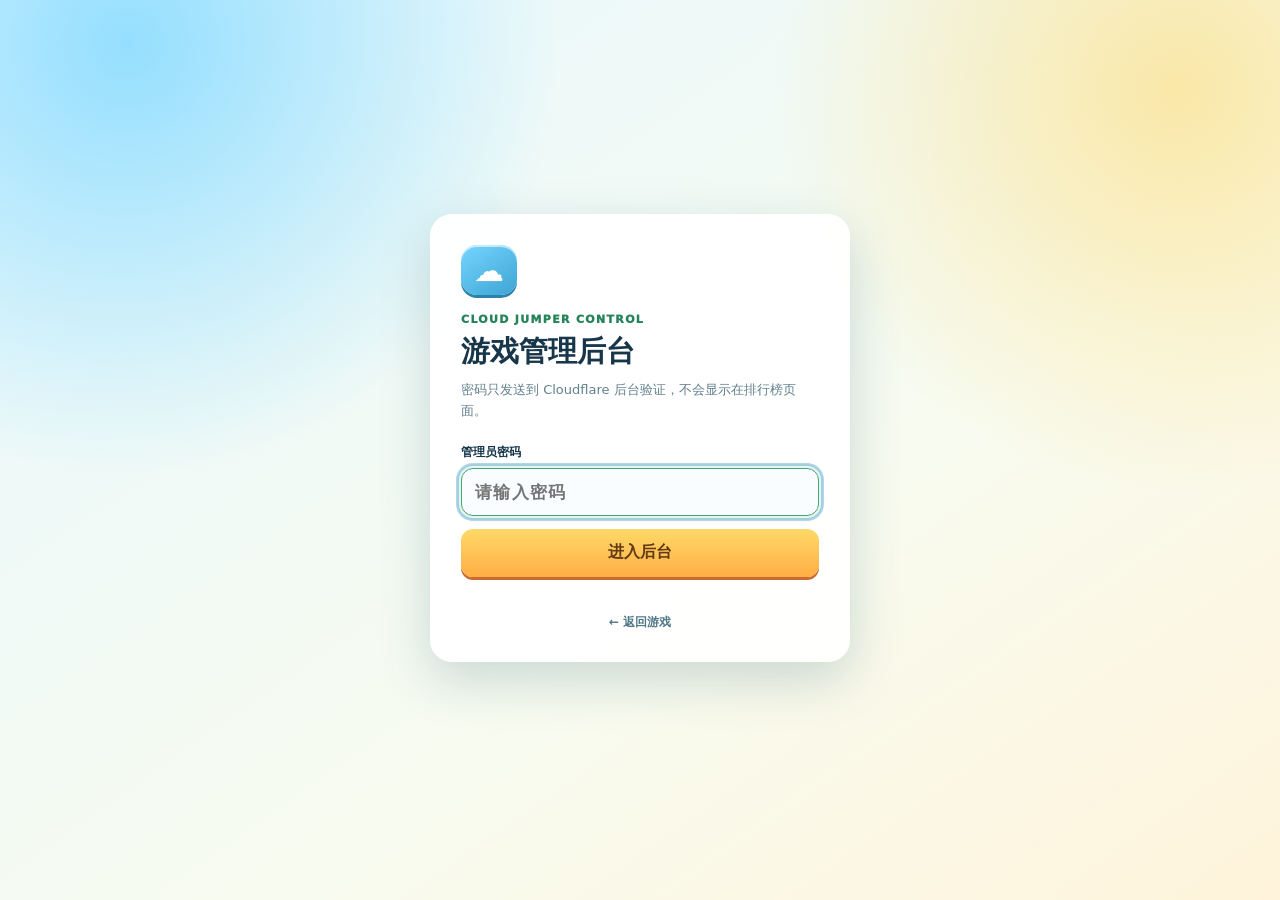
==== admin/index.html @ 6fe25207 "v49: add admin route page" ====
<!doctype html>
<html lang="zh-CN">
  <head>
    <meta charset="utf-8" />
    <meta name="viewport" content="width=device-width,initial-scale=1,viewport-fit=cover" />
    <meta name="theme-color" content="#17364a" />
    <meta name="robots" content="noindex,nofollow" />
    <title>云朵小勇士｜管理后台</title>
    <link rel="icon" href="../favicon.svg" type="image/svg+xml" />
    <link rel="stylesheet" href="../admin.css?v=48" />
    <script src="../admin.js?v=48" defer></script>
  </head>
  <body>
    <main class="admin-shell">
      <section class="login-screen" id="loginScreen">
        <form class="login-card" id="loginForm">
          <div class="brand-icon" aria-hidden="true">☁</div>
          <p class="eyebrow">Cloud Jumper Control</p>
          <h1>游戏管理后台</h1>
          <p>密码只发送到 Cloudflare 后台验证，不会显示在排行榜页面。</p>
          <label for="passwordInput">管理员密码</label>
          <input id="passwordInput" type="password" inputmode="numeric" autocomplete="current-password" placeholder="请输入密码" required />
          <button type="submit" id="loginButton">进入后台</button>
          <small id="loginError" role="alert"></small>
          <a href="../">← 返回游戏</a>
        </form>
      </section>

      <section class="dashboard is-hidden" id="dashboard">
        <header class="topbar">
          <div>
            <p class="eyebrow">Cloud Jumper Control</p>
            <h1>游戏管理后台</h1>
            <p id="seasonText">正在读取赛季…</p>
          </div>
          <div class="top-actions">
            <a href="../">打开游戏</a>
            <button type="button" id="logoutButton">退出后台</button>
          </div>
        </header>

        <section class="stats-grid" aria-label="玩家统计">
          <article><span>登记玩家</span><strong id="statTotal">0</strong></article>
          <article><span>已挑战</span><strong id="statChallenged">0</strong></article>
          <article><span>有通关记录</span><strong id="statPassed">0</strong></article>
          <article><span>待执行重置</span><strong id="statResets">0</strong></article>
          <article><span>已发金币礼物</span><strong id="statGifts">0</strong></article>
          <article><span>当前在线</span><strong id="statOnline">0</strong></article>
          <article><span>人物总数</span><strong id="statCharacters">14</strong></article>
          <article><span>兑换码数量</span><strong id="statRedeemCodes">0</strong></article>
          <article><span>网站状态</span><strong id="statSiteLock">开放</strong></article>
        </section>

        <nav class="admin-section-tabs" aria-label="后台功能" role="tablist">
          <button class="is-active" id="adminTabPlayers" type="button" data-admin-tab="players" role="tab" aria-selected="true" aria-controls="adminPanelPlayers">玩家管理</button>
          <button id="adminTabCharacters" type="button" data-admin-tab="characters" role="tab" aria-selected="false" aria-controls="adminPanelCharacters" tabindex="-1">人物管理</button>
          <button id="adminTabRedeemCodes" type="button" data-admin-tab="redeem-codes" role="tab" aria-selected="false" aria-controls="adminPanelRedeemCodes" tabindex="-1">兑换码管理</button>
          <button id="adminTabSiteControl" type="button" data-admin-tab="site-control" role="tab" aria-selected="false" aria-controls="adminPanelSiteControl" tabindex="-1">运营控制</button>
        </nav>

        <section class="manager-card" id="adminPanelPlayers" data-admin-panel="players" role="tabpanel" aria-labelledby="adminTabPlayers">
          <div class="manager-heading">
            <div>
              <h2>全部玩家</h2>
              <p>“删除并重置”会让该玩家下次连接时清除金币、人物和关卡进度。</p>
            </div>
            <div class="toolbar-actions">
              <button type="button" id="refreshButton">刷新</button>
              <button type="button" id="exportButton">导出 CSV</button>
              <button class="danger-outline" type="button" id="clearButton">清空排行榜</button>
            </div>
          </div>

          <label class="search-box" for="searchInput">
            <span aria-hidden="true">⌕</span>
            <input id="searchInput" type="search" autocomplete="off" placeholder="搜索玩家名字或编号" />
            <b id="visibleCount">0 人</b>
          </label>

          <div class="status-line" id="adminStatus" role="status">准备就绪</div>

          <div class="table-wrap">
            <table>
              <thead>
                <tr>
                  <th>排名</th>
                  <th>玩家</th>
                  <th>成绩</th>
                  <th>上线状态</th>
                  <th>更新时间</th>
                  <th>管理操作</th>
                </tr>
              </thead>
              <tbody id="playerRows"></tbody>
            </table>
            <div class="empty-state is-hidden" id="emptyState">没有找到玩家</div>
          </div>
        </section>

        <section class="manager-card is-hidden" id="adminPanelCharacters" data-admin-panel="characters" role="tabpanel" aria-labelledby="adminTabCharacters" hidden>
          <div class="manager-heading">
            <div>
              <h2>人物管理</h2>
              <p>可修改所有人物属性；内置人物可下架或恢复默认，自建人物可永久删除。</p>
            </div>
            <div class="toolbar-actions">
              <button type="button" id="refreshCharactersButton">刷新人物</button>
              <button class="primary-admin-button" type="button" id="addCharacterButton">＋ 添加人物</button>
            </div>
          </div>

          <div class="status-line character-status" id="characterStatus" role="status">人物设置保存在 Cloudflare KV</div>

          <form class="character-editor is-hidden" id="characterForm">
            <div class="character-editor-heading">
              <div><small id="characterEditorKicker">新增人物</small><h3 id="characterEditorTitle">创建新人物</h3></div>
              <button type="button" id="cancelCharacterButton" aria-label="关闭人物编辑">×</button>
            </div>
            <input id="characterIdInput" type="hidden" />
            <input id="characterBuiltInInput" type="hidden" value="false" />

            <div class="character-form-grid">
              <label><span>人物名称</span><input id="characterNameInput" type="text" maxlength="16" required placeholder="例如：新人物" /></label>
              <label><span>人物标志</span><input id="characterBadgeInput" type="text" maxlength="4" required placeholder="一个字或图标" /></label>
              <label><span>主颜色</span><input id="characterColorInput" type="color" value="#58c88b" /></label>
              <label><span>正常售价</span><input id="characterCostInput" type="number" min="0" max="999999" step="1" value="499" required /></label>
              <label class="is-wide"><span>人物介绍</span><textarea id="characterTraitInput" maxlength="140" required placeholder="介绍人物的体力、跳跃和特殊能力"></textarea></label>
            </div>

            <details class="character-editor-section" open>
              <summary>能力属性 <small>跳跃、灵敏、体力和技能</small></summary>
              <div class="character-form-grid ability-grid">
                <label><span>灵敏度（0.72–1.60）</span><input id="characterAgilityInput" type="number" min="0.72" max="1.6" step="0.01" value="1" /></label>
                <label><span>跳跃力量（560–900）</span><input id="characterJumpPowerInput" type="number" min="560" max="900" step="1" value="680" /></label>
                <label><span>空中追加跳跃（0–3）</span><input id="characterAirJumpsInput" type="number" min="0" max="3" step="1" value="1" /></label>
                <label><span>后空翻圈数（0–3）</span><input id="characterFlipTurnsInput" type="number" min="0" max="3" step="1" value="0" /></label>
                <label><span>空翻时长（0–1.5）</span><input id="characterFlipDurationInput" type="number" min="0" max="1.5" step="0.01" value="0" /></label>
                <label><span>吸金币范围（0–180）</span><input id="characterMagnetInput" type="number" min="0" max="180" step="1" value="0" /></label>
                <label><span>每局撞石头次数（0–10）</span><input id="characterSmashInput" type="number" min="0" max="10" step="1" value="0" /></label>
                <label><span>冲刺倍率（1–1.60）</span><input id="characterSpeedBoostInput" type="number" min="1" max="1.6" step="0.01" value="1" /></label>
                <label><span>体力星级（1–5）</span><input id="characterStaminaStarsInput" type="number" min="1" max="5" step="1" value="1" /></label>
                <label><span>体力容量（50–220）</span><input id="characterStaminaCapacityInput" type="number" min="50" max="220" step="1" value="72" /></label>
                <label><span>站立回血速度（0–80）</span><input id="characterStaminaRecoveryInput" type="number" min="0" max="80" step="1" value="0" /></label>
                <label><span>重力倍率（0.65–1.20）</span><input id="characterGravityInput" type="number" min="0.65" max="1.2" step="0.01" value="1" /></label>
                <label><span>任意门次数（0–3）</span><input id="characterDoorInput" type="number" min="0" max="3" step="1" value="0" /></label>
              </div>
              <div class="character-check-grid">
                <label><input id="characterStoneImmuneInput" type="checkbox" /><span>石头免伤并撞碎</span></label>
                <label><input id="characterInstantTripleInput" type="checkbox" /><span>第三跳快速响应</span></label>
                <label><input id="characterSunInput" type="checkbox" /><span>每日洞穴太阳</span></label>
                <label><input id="characterFlairStepInput" type="checkbox" /><span>爆发跨步花式</span></label>
                <label><input id="characterFlairChopInput" type="checkbox" /><span>拉球切步花式</span></label>
              </div>
            </details>

            <details class="character-editor-section">
              <summary>上架与限时优惠 <small>留空代表长期有效</small></summary>
              <div class="character-form-grid">
                <label><span>开始上架</span><input id="characterAvailableFromInput" type="datetime-local" /></label>
                <label><span>结束上架</span><input id="characterAvailableUntilInput" type="datetime-local" /></label>
                <label><span>限时优惠价</span><input id="characterSalePriceInput" type="number" min="0" max="999999" step="1" placeholder="不优惠就留空" /></label>
                <label><span>优惠开始</span><input id="characterSaleStartInput" type="datetime-local" /></label>
                <label><span>优惠结束</span><input id="characterSaleEndInput" type="datetime-local" /></label>
              </div>
            </details>

            <div class="character-check-grid character-publish-options">
              <label><input id="characterActiveInput" type="checkbox" checked /><span>现在上架</span></label>
              <label><input id="characterNewInput" type="checkbox" checked /><span>显示金色新人物边框</span></label>
              <label><input id="characterRewardOnlyInput" type="checkbox" /><span>奖励专属，不能购买</span></label>
            </div>

            <div class="character-editor-actions">
              <button class="save-character-button" id="saveCharacterButton" type="submit">保存人物设置</button>
              <button class="danger-outline is-hidden" id="deleteCharacterButton" type="button">永久删除人物</button>
              <button id="resetCharacterButton" class="is-hidden" type="button">恢复内置默认</button>
            </div>
            <p class="character-editor-note">已购买人物不会因为限时结束而消失；下架后，已拥有的玩家仍可继续使用。</p>
          </form>

          <div class="admin-character-grid" id="adminCharacterGrid" aria-label="全部人物"></div>
          <div class="empty-state is-hidden" id="characterEmptyState">还没有人物</div>
        </section>

        <section class="manager-card is-hidden" id="adminPanelRedeemCodes" data-admin-panel="redeem-codes" role="tabpanel" aria-labelledby="adminTabRedeemCodes" hidden>
          <div class="manager-heading">
            <div>
              <h2>兑换码管理</h2>
              <p>可添加金币或人物奖励，设置开放时间与截止时间；每个账号对同一兑换码只能领取一次。</p>
            </div>
            <div class="toolbar-actions">
              <button type="button" id="refreshRedeemCodesButton">刷新兑换码</button>
              <button class="primary-admin-button" type="button" id="addRedeemCodeButton">＋ 添加兑换码</button>
            </div>
          </div>

          <div class="status-line redeem-code-status" id="redeemCodeAdminStatus" role="status">兑换码设置保存在 Cloudflare KV</div>

          <form class="character-editor redeem-code-editor is-hidden" id="redeemCodeForm">
            <div class="character-editor-heading">
              <div><small>兑换码设置</small><h3 id="redeemCodeEditorTitle">创建兑换码</h3></div>
              <button type="button" id="cancelRedeemCodeButton" aria-label="关闭兑换码编辑">×</button>
            </div>
            <input id="redeemCodeOriginalInput" type="hidden" />
            <div class="character-form-grid">
              <label><span>兑换码</span><input id="redeemCodeValueInput" type="text" minlength="3" maxlength="24" pattern="[A-Za-z0-9][A-Za-z0-9_-]{2,23}" autocomplete="off" required placeholder="例如 SUMMER2026" /></label>
              <label><span>奖励名称</span><input id="redeemCodeLabelInput" type="text" maxlength="32" required placeholder="例如 夏日礼物" /></label>
              <label><span>奖励金币（0–10000）</span><input id="redeemCodeCoinsInput" type="number" min="0" max="10000" step="1" value="200" /></label>
              <label><span>赠送人物（可留空）</span><input id="redeemCodeCharacterInput" type="text" maxlength="56" list="redeemCharacterOptions" placeholder="选择或填写人物编号" /></label>
              <label><span>开始时间（可留空）</span><input id="redeemCodeStartsInput" type="datetime-local" /></label>
              <label><span>截止时间（可留空）</span><input id="redeemCodeExpiresInput" type="datetime-local" /></label>
            </div>
            <datalist id="redeemCharacterOptions"></datalist>
            <div class="character-check-grid character-publish-options">
              <label><input id="redeemCodeActiveInput" type="checkbox" checked /><span>立即启用</span></label>
            </div>
            <div class="character-editor-actions">
              <button class="save-character-button" id="saveRedeemCodeButton" type="submit">保存兑换码</button>
              <button class="danger-outline is-hidden" id="deleteRedeemCodeButton" type="button">删除兑换码</button>
            </div>
            <p class="character-editor-note">删除后将立即停止兑换；已经领取的奖励不会被收回。修改已有兑换码不会让领取过的账号再次领取。</p>
          </form>

          <div class="admin-redeem-code-grid" id="adminRedeemCodeGrid" aria-label="全部兑换码"></div>
          <div class="empty-state is-hidden" id="redeemCodeEmptyState">还没有兑换码</div>
        </section>

        <section class="manager-card site-control-panel is-hidden" id="adminPanelSiteControl" data-admin-panel="site-control" role="tabpanel" aria-labelledby="adminTabSiteControl" hidden>
          <div class="manager-heading">
            <div>
              <h2>网站封锁与限量活动</h2>
              <p>可立即或定时关闭玩家端；后台始终可以进入并解除封锁。</p>
            </div>
            <div class="toolbar-actions">
              <button type="button" id="refreshSiteControlButton">刷新状态</button>
            </div>
          </div>

          <div class="status-line site-control-status" id="siteControlStatus" role="status">正在读取网站状态…</div>

          <div class="site-control-grid">
            <article class="site-control-live-card is-open" id="siteControlStatusCard">
              <div class="site-control-membrane-preview" aria-hidden="true"><i></i><i></i></div>
              <div class="site-control-live-copy">
                <span class="site-control-badge" id="siteControlBadge"><i></i>正常开放</span>
                <h3 id="siteControlTitle">玩家可以正常进入</h3>
                <p id="siteControlSummary">闯关、商店、排行、聊天和好友对战均可使用。</p>
                <strong id="siteControlCountdown">无需倒计时</strong>
                <small id="siteControlWindow">未设置下一次封锁</small>
              </div>
            </article>

            <form class="site-lock-form" id="siteLockForm">
              <div class="site-lock-form-heading">
                <span class="site-lock-form-icon" aria-hidden="true">◈</span>
                <div><small>封锁设置</small><h3>临时关闭玩家端</h3></div>
              </div>

              <label class="is-wide"><span>给玩家看的说明</span><textarea id="siteLockReasonInput" maxlength="90" placeholder="例如：云端正在维护，预计很快恢复。">云端正在进行临时维护，请稍后回来。</textarea></label>

              <div class="site-lock-time-grid">
                <label><span>开始时间</span><input id="siteLockStartInput" type="datetime-local" /><small>留空代表立即开始</small></label>
                <label><span>结束时间</span><input id="siteLockEndInput" type="datetime-local" required /><small>最长可设置 30 天</small></label>
              </div>

              <div class="site-lock-quick-row" aria-label="快速设置封锁时长">
                <span>快速时长</span>
                <button type="button" data-lock-duration="15">15 分钟</button>
                <button type="button" data-lock-duration="30">30 分钟</button>
                <button type="button" data-lock-duration="60">1 小时</button>
                <button type="button" data-lock-duration="180">3 小时</button>
                <button type="button" data-lock-duration="720">12 小时</button>
              </div>

              <div class="site-lock-actions">
                <button class="activate-site-lock-button" id="activateSiteLockButton" type="submit">开启或预约封锁</button>
                <button class="unlock-site-button" id="unlockSiteButton" type="button">立即解除封锁</button>
              </div>
              <p>封锁开启后，玩家页面会出现流动透明膜与恢复倒计时；正在进行的闯关会立即暂停。</p>
            </form>
          </div>

          <article class="yuanyuan-admin-card">
            <div class="yuanyuan-admin-avatar" aria-hidden="true">元</div>
            <div class="yuanyuan-admin-copy">
              <small>限量人物活动</small>
              <h3>元元 · 全球限量 3 份</h3>
              <p>999 金币 · 满星耐力 · 稳定二连跳 · 每局撞碎 5 块石头</p>
            </div>
            <div class="yuanyuan-admin-stat">
              <small id="yuanyuanDropStatus">等待开售</small>
              <strong id="yuanyuanDropRemaining">剩余 3 / 3</strong>
              <span id="yuanyuanDropRelease">7 月 27 日 10:00</span>
            </div>
            <div class="yuanyuan-buyer-list" id="yuanyuanBuyerList">
              <span>还没有抢购记录</span>
            </div>
          </article>
        </section>
      </section>
    </main>
  </body>
</html>
---- admin.css ----
:root {
  color-scheme: light;
  --ink: #17364a;
  --soft: #62808e;
  --line: #d5e3e8;
  --sky: #e9f7fb;
  --green: #39a86f;
  --orange: #ef8b3e;
  --red: #d94f58;
}

* { box-sizing: border-box; }

html, body { min-height: 100%; margin: 0; }

body {
  background:
    radial-gradient(circle at 10% 5%, rgba(116,213,255,.72), transparent 30%),
    radial-gradient(circle at 92% 10%, rgba(255,215,99,.52), transparent 28%),
    linear-gradient(145deg, #e7f8ff, #f8fbef 62%, #fff4db);
  color: var(--ink);
  font-family: "Avenir Next", "PingFang SC", "Microsoft YaHei", system-ui, sans-serif;
  -webkit-font-smoothing: antialiased;
}

button, input { font: inherit; }
button, a { -webkit-tap-highlight-color: transparent; }

.admin-shell { width: min(1180px, calc(100% - 28px)); margin: 0 auto; padding: 28px 0 54px; }
.is-hidden { display: none !important; }

.login-screen { min-height: calc(100dvh - 82px); display: grid; place-items: center; }
.login-card {
  width: min(430px, 100%);
  padding: 34px;
  border: 2px solid rgba(255,255,255,.88);
  border-radius: 28px;
  background: rgba(255,255,255,.94);
  box-shadow: 0 12px 0 rgba(23,54,74,.1), 0 30px 80px rgba(33,105,137,.2);
}
.brand-icon { display: grid; place-items: center; width: 62px; height: 54px; border-radius: 20px; background: linear-gradient(145deg,#75d6ff,#3ea4d3); color: #fff; font-size: 30px; box-shadow: inset 0 2px 0 #fff9, 0 6px 0 #2d82aa; }
.eyebrow { margin: 18px 0 4px; color: #27845a; font-size: 11px; font-weight: 950; letter-spacing: .12em; text-transform: uppercase; }
.login-card h1 { margin: 6px 0 8px; font-size: 32px; }
.login-card > p:not(.eyebrow) { margin: 0 0 22px; color: var(--soft); font-size: 13px; line-height: 1.6; }
.login-card label { display: block; margin-bottom: 7px; font-size: 12px; font-weight: 900; }
.login-card input { width: 100%; height: 50px; padding: 10px 13px; border: 2px solid #c7dce2; border-radius: 14px; outline: none; background: #fafdff; color: var(--ink); font-size: 17px; font-weight: 850; letter-spacing: .08em; }
.login-card input:focus { border-color: #42a878; box-shadow: 0 0 0 4px #42a8781f; }
.login-card button { width: 100%; min-height: 50px; margin-top: 13px; border: 0; border-radius: 14px; background: linear-gradient(#ffd968,#ffae45); box-shadow: 0 6px 0 #c96b31; color: #613915; font-weight: 950; cursor: pointer; }
.login-card small { display: block; min-height: 18px; margin-top: 11px; color: var(--red); font-size: 11px; font-weight: 800; text-align: center; }
.login-card a { display: block; margin-top: 8px; color: #507887; font-size: 12px; font-weight: 800; text-align: center; text-decoration: none; }

.topbar { display: flex; align-items: flex-end; justify-content: space-between; gap: 20px; margin-bottom: 22px; padding: 8px 3px; }
.topbar .eyebrow { margin-top: 0; }
.topbar h1 { margin: 3px 0 5px; font-size: clamp(29px,5vw,44px); letter-spacing: -.04em; }
.topbar p:last-child { margin: 0; color: var(--soft); font-size: 12px; font-weight: 750; }
.top-actions { display: flex; gap: 9px; }
.top-actions a, .top-actions button, .toolbar-actions button { min-height: 39px; padding: 8px 13px; border: 1px solid #bed4dc; border-radius: 11px; background: #fff; color: #315d6c; font-size: 11px; font-weight: 900; text-decoration: none; cursor: pointer; }

.stats-grid { display: grid; grid-template-columns: repeat(5,1fr); gap: 12px; margin-bottom: 16px; }
.stats-grid article { min-height: 105px; padding: 16px; border: 1px solid rgba(191,214,222,.9); border-radius: 18px; background: rgba(255,255,255,.88); box-shadow: 0 5px 0 rgba(23,54,74,.08); }
.stats-grid span { display: block; color: var(--soft); font-size: 11px; font-weight: 800; }
.stats-grid strong { display: block; margin-top: 10px; color: var(--ink); font-size: 31px; line-height: 1; }

.manager-card { padding: 20px; border: 1px solid #c8dce3; border-radius: 22px; background: rgba(255,255,255,.94); box-shadow: 0 9px 0 rgba(23,54,74,.09), 0 24px 60px rgba(34,91,117,.12); }
.manager-heading { display: flex; align-items: center; justify-content: space-between; gap: 18px; }
.manager-heading h2 { margin: 0 0 4px; font-size: 24px; }
.manager-heading p { margin: 0; color: var(--soft); font-size: 11px; line-height: 1.5; }
.toolbar-actions { display: flex; flex-wrap: wrap; justify-content: flex-end; gap: 7px; }
.toolbar-actions .danger-outline { border-color: #efb0b3; color: #b53c45; }

.search-box { display: grid; grid-template-columns: auto 1fr auto; align-items: center; gap: 9px; margin: 18px 0 9px; padding: 0 12px; border: 1px solid #c5dbe2; border-radius: 13px; background: #f8fcfd; }
.search-box span { color: #5b8190; font-size: 22px; }
.search-box input { width: 100%; height: 43px; border: 0; outline: 0; background: transparent; color: var(--ink); font-size: 13px; font-weight: 750; }
.search-box b { color: #5b7c89; font-size: 10px; white-space: nowrap; }
.status-line { min-height: 20px; margin-bottom: 6px; color: #3a8061; font-size: 11px; font-weight: 850; }
.status-line.is-error { color: var(--red); }

.table-wrap { overflow-x: auto; border: 1px solid var(--line); border-radius: 15px; }
table { width: 100%; min-width: 850px; border-collapse: collapse; text-align: left; }
th { padding: 10px 12px; background: #edf6f8; color: #53717e; font-size: 10px; letter-spacing: .04em; }
td { padding: 11px 12px; border-top: 1px solid #e3ecef; color: #496875; font-size: 11px; font-weight: 750; vertical-align: middle; }
tbody tr:hover { background: #fbfdf5; }
.rank { width: 44px; color: #b06a25; font-size: 14px; font-weight: 950; }
.player-cell strong, .player-cell small { display: block; }
.player-cell strong { color: var(--ink); font-size: 12px; }
.player-cell small { margin-top: 3px; color: #89a0a8; font-size: 8px; font-family: ui-monospace, SFMono-Regular, Menlo, monospace; }
.result-cell strong { color: #d86e34; }
.row-actions { display: flex; flex-wrap: wrap; gap: 5px; }
.row-actions button { min-height: 31px; padding: 5px 8px; border: 1px solid #bfd5dd; border-radius: 8px; background: #fff; color: #3d6978; font-size: 9px; font-weight: 900; cursor: pointer; }
.row-actions .gift { border-color: #a7dbb9; color: #258356; }
.row-actions .set { border-color: #9dc8e5; color: #246f9d; }
.row-actions .delete { border-color: #efc88d; color: #a76122; }
.row-actions .reset { border-color: #ecaeb2; background: #fff7f7; color: #b63b45; }
.empty-state { padding: 44px; color: var(--soft); font-size: 13px; font-weight: 850; text-align: center; }

@media (max-width: 860px) {
  .stats-grid { grid-template-columns: repeat(2,1fr); }
  .stats-grid article:last-child { grid-column: 1 / -1; }
  .manager-heading, .topbar { align-items: stretch; flex-direction: column; }
  .toolbar-actions, .top-actions { justify-content: flex-start; }
}

@media (max-width: 520px) {
  .admin-shell { width: min(100% - 18px, 1180px); padding-top: 12px; }
  .login-card { padding: 25px 20px; border-radius: 23px; }
  .stats-grid { gap: 8px; }
  .stats-grid article { min-height: 88px; padding: 13px; }
  .stats-grid strong { font-size: 26px; }
  .manager-card { padding: 13px; }
  .toolbar-actions button { flex: 1 1 auto; }
}

/* v36 — clear and responsive control panel */
:root {
  --admin-ink: #18384a;
  --admin-muted: #657f8a;
  --admin-line: rgba(45, 85, 99, .16);
  --admin-surface: rgba(255, 255, 255, .96);
  --admin-focus: rgba(39, 139, 198, .35);
}

button:focus-visible,
input:focus-visible,
a:focus-visible {
  outline: 3px solid var(--admin-focus);
  outline-offset: 2px;
}

button:disabled { cursor: wait; opacity: .55; }

.admin-shell { width: min(1200px, calc(100% - 32px)); padding: 24px 0 48px; }
.login-screen { min-height: calc(100dvh - 72px); }
.login-card {
  width: min(420px, 100%);
  padding: 30px;
  border: 1px solid rgba(255,255,255,.9);
  border-radius: 22px;
  box-shadow: 0 18px 52px rgba(27, 79, 102, .2);
}
.brand-icon { width: 56px; height: 50px; border-radius: 16px; box-shadow: inset 0 2px 0 #fff9, 0 3px 0 #2d82aa; }
.login-card h1 { font-size: 29px; }
.login-card > p:not(.eyebrow) { font-size: 13px; }
.login-card input { height: 48px; border-width: 1px; border-radius: 12px; }
.login-card button { min-height: 48px; border-radius: 12px; box-shadow: 0 3px 0 #c96b31; }

.topbar { align-items: center; margin-bottom: 16px; }
.topbar h1 { font-size: clamp(28px, 4vw, 40px); }
.top-actions a,
.top-actions button,
.toolbar-actions button { min-height: 44px; padding: 9px 13px; border: 1px solid var(--admin-line); border-radius: 10px; font-size: 12px; }

.stats-grid { gap: 9px; margin-bottom: 12px; }
.stats-grid article {
  min-height: 92px;
  padding: 14px;
  border: 1px solid var(--admin-line);
  border-radius: 15px;
  background: var(--admin-surface);
  box-shadow: none;
}
.stats-grid span { font-size: 12px; }
.stats-grid strong { margin-top: 8px; font-size: 29px; }

.manager-card {
  padding: 18px;
  border: 1px solid var(--admin-line);
  border-radius: 18px;
  background: var(--admin-surface);
  box-shadow: 0 12px 36px rgba(31, 81, 103, .12);
}
.manager-heading h2 { font-size: 23px; }
.manager-heading p { font-size: 12px; }
.search-box { margin: 14px 0 8px; border: 1px solid var(--admin-line); border-radius: 11px; }
.search-box input { height: 44px; font-size: 13px; }
.search-box b,
.status-line { font-size: 11px; }
.table-wrap { border: 1px solid var(--admin-line); border-radius: 13px; }
th { padding: 11px 12px; font-size: 11px; }
td { padding: 11px 12px; font-size: 11px; }
.player-cell strong { font-size: 13px; }
.player-cell small { font-size: 9px; }
.row-actions button { min-height: 36px; padding: 7px 9px; border-radius: 8px; font-size: 10px; }

@media (max-width: 860px) {
  .admin-shell { width: min(100% - 20px, 1200px); padding-top: 14px; }
  .topbar { gap: 10px; }
  .stats-grid { grid-template-columns: repeat(3, minmax(0, 1fr)); }
  .stats-grid article:last-child { grid-column: auto; }
  .manager-heading { align-items: flex-start; }
  .toolbar-actions { width: 100%; justify-content: stretch; }
  .toolbar-actions button { flex: 1 1 130px; }
}

@media (max-width: 560px) {
  .admin-shell { width: min(100% - 12px, 1200px); padding-top: 8px; }
  .login-card { padding: 22px 18px; border-radius: 18px; }
  .topbar h1 { font-size: 28px; }
  .top-actions { display: grid; grid-template-columns: 1fr 1fr; }
  .top-actions a,
  .top-actions button { display: grid; place-items: center; text-align: center; }
  .stats-grid { grid-template-columns: repeat(2, minmax(0, 1fr)); gap: 6px; }
  .stats-grid article { min-height: 80px; padding: 11px; }
  .stats-grid article:last-child { grid-column: 1 / -1; }
  .stats-grid strong { font-size: 25px; }
  .manager-card { padding: 11px; border-radius: 15px; }
  .manager-heading { gap: 12px; }
  .toolbar-actions { display: grid; grid-template-columns: 1fr 1fr; }
  .toolbar-actions .danger-outline { grid-column: 1 / -1; }
  table { min-width: 760px; }
}

@media (prefers-reduced-motion: reduce) {
  *,
  *::before,
  *::after { scroll-behavior: auto !important; transition-duration: .01ms !important; }
}
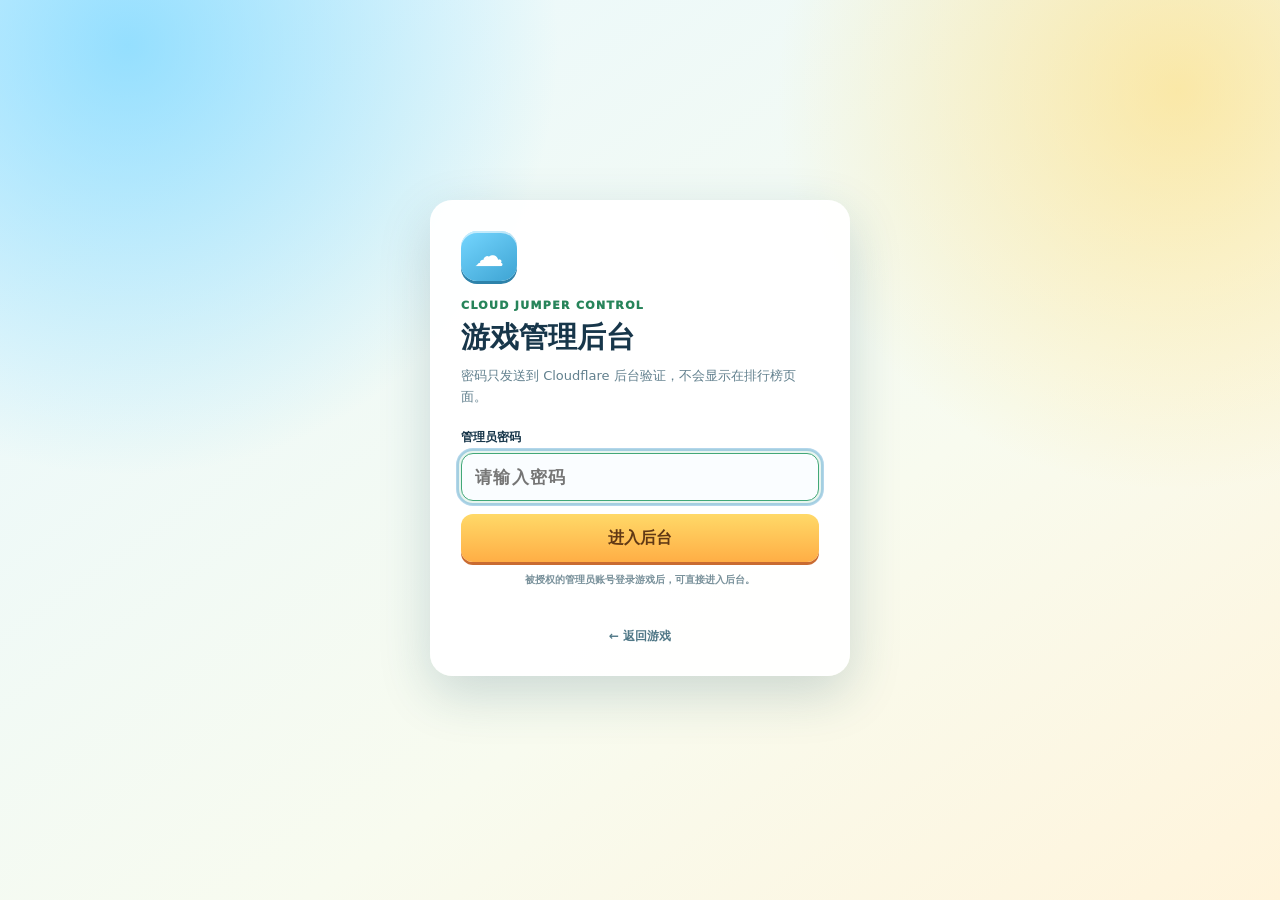
==== commit bc201966: "Add v55 account administrators and moderation" ====
--- a/admin/index.html
+++ b/admin/index.html
@@ -7,8 +7,8 @@
     <meta name="robots" content="noindex,nofollow" />
     <title>云朵小勇士｜管理后台</title>
     <link rel="icon" href="../favicon.svg" type="image/svg+xml" />
-    <link rel="stylesheet" href="../admin.css?v=48" />
-    <script src="../admin.js?v=48" defer></script>
+    <link rel="stylesheet" href="../admin.css?v=55" />
+    <script src="../admin.js?v=55" defer></script>
   </head>
   <body>
     <main class="admin-shell">
@@ -21,6 +21,8 @@
           <label for="passwordInput">管理员密码</label>
           <input id="passwordInput" type="password" inputmode="numeric" autocomplete="current-password" placeholder="请输入密码" required />
           <button type="submit" id="loginButton">进入后台</button>
+          <button class="account-admin-login is-hidden" type="button" id="accountAdminLoginButton">使用当前游戏账号进入</button>
+          <small id="accountAdminHint">被授权的管理员账号登录游戏后，可直接进入后台。</small>
           <small id="loginError" role="alert"></small>
           <a href="../">← 返回游戏</a>
         </form>
@@ -34,6 +36,7 @@
             <p id="seasonText">正在读取赛季…</p>
           </div>
           <div class="top-actions">
+            <span class="admin-identity-badge" id="adminIdentityBadge">最高管理员</span>
             <a href="../">打开游戏</a>
             <button type="button" id="logoutButton">退出后台</button>
           </div>
@@ -56,6 +59,8 @@
           <button id="adminTabCharacters" type="button" data-admin-tab="characters" role="tab" aria-selected="false" aria-controls="adminPanelCharacters" tabindex="-1">人物管理</button>
           <button id="adminTabRedeemCodes" type="button" data-admin-tab="redeem-codes" role="tab" aria-selected="false" aria-controls="adminPanelRedeemCodes" tabindex="-1">兑换码管理</button>
           <button id="adminTabSiteControl" type="button" data-admin-tab="site-control" role="tab" aria-selected="false" aria-controls="adminPanelSiteControl" tabindex="-1">运营控制</button>
+          <button id="adminTabRoles" type="button" data-admin-tab="roles" role="tab" aria-selected="false" aria-controls="adminPanelRoles" tabindex="-1">管理员</button>
+          <button id="adminTabAi" type="button" data-admin-tab="ai" role="tab" aria-selected="false" aria-controls="adminPanelAi" tabindex="-1">AI 助手</button>
         </nav>
 
         <section class="manager-card" id="adminPanelPlayers" data-admin-panel="players" role="tabpanel" aria-labelledby="adminTabPlayers">
@@ -66,6 +71,7 @@
             </div>
             <div class="toolbar-actions">
               <button type="button" id="refreshButton">刷新</button>
+              <button class="primary-admin-button" type="button" id="repairLeaderboardButton">修复玩家列表</button>
               <button type="button" id="exportButton">导出 CSV</button>
               <button class="danger-outline" type="button" id="clearButton">清空排行榜</button>
             </div>
@@ -297,6 +303,52 @@
             </div>
           </article>
         </section>
+
+        <section class="manager-card is-hidden" id="adminPanelRoles" data-admin-panel="roles" role="tabpanel" aria-labelledby="adminTabRoles" hidden>
+          <div class="manager-heading">
+            <div>
+              <h2>账号管理员</h2>
+              <p>授权后，该玩家登录游戏账号再打开后台即可直接进入；管理员聊天消息会显示金色标签。</p>
+            </div>
+            <div class="toolbar-actions">
+              <button type="button" id="refreshAdminRolesButton">刷新账号</button>
+            </div>
+          </div>
+          <div class="admin-role-note">
+            <strong id="adminRoleIdentity">当前：最高管理员</strong>
+            <span>最高管理员密码始终保留；普通管理员不能取消自己的权限。</span>
+          </div>
+          <label class="search-box" for="adminRoleSearchInput">
+            <span aria-hidden="true">⌕</span>
+            <input id="adminRoleSearchInput" type="search" autocomplete="off" placeholder="搜索玩家名称或编号" />
+            <b id="adminRoleCount">0 人</b>
+          </label>
+          <div class="status-line" id="adminRoleStatus" role="status">正在读取管理员名单…</div>
+          <div class="admin-role-list" id="adminRoleList"></div>
+          <div class="empty-state is-hidden" id="adminRoleEmptyState">没有找到账号</div>
+        </section>
+
+        <section class="manager-card admin-ai-panel is-hidden" id="adminPanelAi" data-admin-panel="ai" role="tabpanel" aria-labelledby="adminTabAi" hidden>
+          <div class="manager-heading">
+            <div>
+              <h2>Gemini 管理助手</h2>
+              <p>可咨询游戏运营、关卡、人物、服务器或日常问题；对话只保留在当前页面，不会写入玩家聊天记录。</p>
+            </div>
+            <div class="toolbar-actions">
+              <span class="admin-ai-model" id="adminAiModel">正在检查 Gemini…</span>
+              <button type="button" id="clearAdminAiButton">清空对话</button>
+            </div>
+          </div>
+          <div class="status-line" id="adminAiStatus" role="status">准备就绪</div>
+          <div class="admin-ai-conversation" id="adminAiConversation" aria-live="polite">
+            <article class="is-model"><span>Gemini</span><p>你好，我在这里。你可以问我游戏运营、功能设计或后台使用问题。</p></article>
+          </div>
+          <form class="admin-ai-form" id="adminAiForm">
+            <textarea id="adminAiInput" maxlength="1200" rows="3" placeholder="输入要问 Gemini 的内容…" required></textarea>
+            <button class="primary-admin-button" id="sendAdminAiButton" type="submit">发送</button>
+          </form>
+          <small class="admin-ai-note">AI 不会自动修改金币、玩家或后台设置；需要操作时仍由你点击确认。</small>
+        </section>
       </section>
     </main>
   </body>
--- a/admin.css
+++ b/admin.css
@@ -110,7 +110,7 @@
   .toolbar-actions button { flex: 1 1 auto; }
 }
 
-/* v36 — clear and responsive control panel */
+/* v38 — clear and responsive control panel */
 :root {
   --admin-ink: #18384a;
   --admin-muted: #657f8a;
@@ -214,3 +214,1009 @@
   *::before,
   *::after { scroll-behavior: auto !important; transition-duration: .01ms !important; }
 }
+
+/* v45 — 玩家、人物与兑换码管理后台 */
+button,
+input,
+textarea { font-family: inherit; }
+
+.stats-grid { grid-template-columns: repeat(7, minmax(0, 1fr)); }
+
+.admin-section-tabs {
+  display: grid;
+  grid-template-columns: repeat(3, minmax(0, 1fr));
+  gap: 5px;
+  margin: 0 0 12px;
+  padding: 5px;
+  border: 1px solid var(--admin-line);
+  border-radius: 14px;
+  background: rgba(237, 245, 243, .94);
+}
+
+.admin-section-tabs button {
+  min-height: 46px;
+  border: 1px solid transparent;
+  border-radius: 10px;
+  background: transparent;
+  color: #5f7882;
+  font-size: 12px;
+  font-weight: 950;
+  cursor: pointer;
+}
+
+.admin-section-tabs button.is-active {
+  border-color: rgba(187, 108, 31, .25);
+  background: linear-gradient(180deg, #ffe17a, #ffb747);
+  box-shadow: 0 2px 0 #c97a2e;
+  color: #684018;
+}
+
+.primary-admin-button,
+.save-character-button {
+  border-color: #58b985 !important;
+  background: #eaf9f0 !important;
+  color: #23764f !important;
+}
+
+.character-status { margin: 14px 2px 8px; }
+
+.admin-character-grid {
+  display: grid;
+  grid-template-columns: repeat(3, minmax(0, 1fr));
+  gap: 10px;
+  margin-top: 12px;
+}
+
+.admin-character-card {
+  display: flex;
+  min-width: 0;
+  min-height: 260px;
+  flex-direction: column;
+  gap: 9px;
+  padding: 12px;
+  border: 1px solid var(--admin-line);
+  border-radius: 15px;
+  background: #f9fcfb;
+  box-shadow: 0 2px 0 rgba(31, 73, 86, .08);
+}
+
+.admin-character-card.is-sale { border-color: #e3b44e; background: #fffaf0; }
+.admin-character-card.is-offline { background: #f2f5f4; opacity: .76; }
+.admin-character-card.is-reward { border-color: #e3bd59; background: linear-gradient(145deg, #fff9e4, #f7fbff); }
+.admin-character-card.is-scheduled { border-color: #88bdd7; background: #f2faff; }
+
+.admin-character-hero {
+  display: grid;
+  grid-template-columns: 46px minmax(0, 1fr);
+  gap: 9px;
+  align-items: center;
+}
+
+.admin-character-avatar {
+  display: grid;
+  width: 46px;
+  height: 46px;
+  place-items: center;
+  border: 1px solid rgba(26, 57, 71, .14);
+  border-radius: 14px;
+  background: linear-gradient(145deg, color-mix(in srgb, var(--character-color) 72%, white), var(--character-color));
+  color: #17364a;
+  font-size: 16px;
+  font-weight: 950;
+  box-shadow: inset 0 1px 0 #fff8, 0 2px 0 rgba(24, 58, 72, .13);
+}
+
+.admin-character-name {
+  display: flex;
+  min-width: 0;
+  align-items: center;
+  gap: 6px;
+}
+
+.admin-character-name h3 {
+  overflow: hidden;
+  margin: 0;
+  color: var(--admin-ink);
+  font-size: 14px;
+  text-overflow: ellipsis;
+  white-space: nowrap;
+}
+
+.admin-character-name small {
+  flex: none;
+  padding: 2px 5px;
+  border-radius: 999px;
+  background: #e8f1ef;
+  color: #6c8385;
+  font-size: 7px;
+  font-weight: 900;
+}
+
+.admin-character-status {
+  display: inline-flex;
+  margin-top: 4px;
+  padding: 3px 7px;
+  border-radius: 999px;
+  background: #e5f5ec;
+  color: #2c8158;
+  font-size: 8px;
+  font-weight: 950;
+}
+
+.is-offline .admin-character-status { background: #e3e9e7; color: #72827d; }
+.is-sale .admin-character-status { background: #fff0bb; color: #9c641d; }
+.is-reward .admin-character-status { background: #ffedb2; color: #8e611e; }
+.is-scheduled .admin-character-status { background: #dff2fb; color: #337b9d; }
+
+.admin-character-trait {
+  min-height: 42px;
+  margin: 0;
+  color: #657f88;
+  font-size: 10px;
+  font-weight: 750;
+  line-height: 1.45;
+}
+
+.admin-character-price {
+  padding: 7px 8px;
+  border-radius: 9px;
+  background: #eef5f2;
+  color: #936326;
+  font-size: 9px;
+  font-weight: 900;
+}
+
+.admin-character-attributes {
+  display: grid;
+  grid-template-columns: repeat(4, minmax(0, 1fr));
+  gap: 4px;
+}
+
+.admin-character-attributes span {
+  min-width: 0;
+  padding: 5px 3px;
+  border: 1px solid rgba(47, 88, 102, .1);
+  border-radius: 8px;
+  background: #fff;
+  text-align: center;
+}
+
+.admin-character-attributes small,
+.admin-character-attributes b { display: block; }
+.admin-character-attributes small { color: #84979c; font-size: 7px; }
+.admin-character-attributes b { margin-top: 2px; color: #375d6b; font-size: 9px; }
+
+.admin-character-actions {
+  display: grid;
+  grid-template-columns: repeat(2, minmax(0, 1fr));
+  gap: 5px;
+  margin-top: auto;
+}
+
+.admin-character-actions button {
+  min-height: 34px;
+  padding: 6px;
+  border: 1px solid #bfd3d9;
+  border-radius: 8px;
+  background: #fff;
+  color: #426c79;
+  font-size: 9px;
+  font-weight: 900;
+  cursor: pointer;
+}
+
+.admin-character-actions .edit { border-color: #91c6e0; color: #28769b; }
+.admin-character-actions .duplicate { border-color: #a9d8bd; color: #2e8058; }
+.admin-character-actions .toggle { border-color: #e5c788; color: #996326; }
+.admin-character-actions .delete { border-color: #e8aeb2; color: #b33f48; }
+
+.character-editor {
+  margin: 13px 0 18px;
+  padding: 15px;
+  border: 1px solid #d8c47e;
+  border-radius: 16px;
+  background: linear-gradient(145deg, #fffdf5, #f4faf7);
+  box-shadow: 0 8px 24px rgba(47, 79, 86, .09);
+}
+
+.character-editor-heading {
+  display: flex;
+  align-items: center;
+  justify-content: space-between;
+  gap: 12px;
+  margin-bottom: 11px;
+}
+
+.character-editor-heading small {
+  color: #9a6a25;
+  font-size: 8px;
+  font-weight: 950;
+  letter-spacing: .08em;
+}
+
+.character-editor-heading h3 { margin: 2px 0 0; color: var(--admin-ink); font-size: 20px; }
+.character-editor-heading button {
+  width: 38px;
+  height: 38px;
+  border: 1px solid var(--admin-line);
+  border-radius: 10px;
+  background: #fff;
+  color: #5a737d;
+  font-size: 20px;
+  cursor: pointer;
+}
+
+.character-form-grid {
+  display: grid;
+  grid-template-columns: repeat(4, minmax(0, 1fr));
+  gap: 8px;
+}
+
+.character-form-grid label { display: block; min-width: 0; }
+.character-form-grid label.is-wide { grid-column: 1 / -1; }
+.character-form-grid label > span {
+  display: block;
+  margin: 0 0 5px 2px;
+  color: #526f79;
+  font-size: 9px;
+  font-weight: 900;
+}
+
+.character-form-grid input,
+.character-form-grid textarea {
+  width: 100%;
+  border: 1px solid #c8dadd;
+  border-radius: 9px;
+  outline: 0;
+  background: #fff;
+  color: var(--admin-ink);
+  font-size: 11px;
+  font-weight: 750;
+}
+
+.character-form-grid input { height: 40px; padding: 7px 9px; }
+.character-form-grid input[type="color"] { padding: 4px; cursor: pointer; }
+.character-form-grid textarea { min-height: 72px; padding: 9px; line-height: 1.5; resize: vertical; }
+.character-form-grid input:focus,
+.character-form-grid textarea:focus { border-color: #55a9cf; box-shadow: 0 0 0 3px rgba(55, 151, 198, .13); }
+
+.character-editor-section {
+  overflow: hidden;
+  margin-top: 10px;
+  border: 1px solid var(--admin-line);
+  border-radius: 12px;
+  background: rgba(255,255,255,.8);
+}
+
+.character-editor-section summary {
+  display: flex;
+  min-height: 42px;
+  align-items: center;
+  justify-content: space-between;
+  padding: 9px 11px;
+  color: #3f6471;
+  font-size: 10px;
+  font-weight: 950;
+  cursor: pointer;
+  list-style: none;
+}
+
+.character-editor-section summary::-webkit-details-marker { display: none; }
+.character-editor-section summary small { color: #83979c; font-size: 8px; }
+.character-editor-section[open] summary { border-bottom: 1px solid var(--admin-line); }
+.character-editor-section .character-form-grid { padding: 10px; }
+
+.character-check-grid {
+  display: grid;
+  grid-template-columns: repeat(3, minmax(0, 1fr));
+  gap: 6px;
+  padding: 0 10px 10px;
+}
+
+.character-check-grid label {
+  display: flex;
+  min-height: 38px;
+  align-items: center;
+  gap: 7px;
+  padding: 7px 8px;
+  border: 1px solid rgba(46, 85, 99, .11);
+  border-radius: 9px;
+  background: #f5f9f7;
+  color: #55737c;
+  font-size: 9px;
+  font-weight: 850;
+}
+
+.character-check-grid input { width: 17px; height: 17px; flex: none; accent-color: #39a86f; }
+.character-publish-options { margin-top: 10px; padding: 0; }
+
+.character-editor-actions {
+  display: flex;
+  flex-wrap: wrap;
+  gap: 7px;
+  margin-top: 11px;
+}
+
+.character-editor-actions button {
+  min-height: 42px;
+  padding: 8px 13px;
+  border: 1px solid var(--admin-line);
+  border-radius: 10px;
+  background: #fff;
+  color: #426a77;
+  font-size: 10px;
+  font-weight: 950;
+  cursor: pointer;
+}
+
+.character-editor-actions .danger-outline { border-color: #e5a9ae; color: #b23d46; }
+.character-editor-note { margin: 9px 1px 0; color: #748a8f; font-size: 8px; font-weight: 750; line-height: 1.45; }
+
+.redeem-code-status { margin: 14px 2px 8px; }
+
+.admin-redeem-code-grid {
+  display: grid;
+  grid-template-columns: repeat(3, minmax(0, 1fr));
+  gap: 10px;
+  margin-top: 12px;
+}
+
+.admin-redeem-code-card {
+  display: flex;
+  min-width: 0;
+  min-height: 215px;
+  flex-direction: column;
+  gap: 10px;
+  padding: 13px;
+  border: 1px solid var(--admin-line);
+  border-radius: 15px;
+  background: #f8fcfa;
+}
+
+.admin-redeem-code-card.is-offline,
+.admin-redeem-code-card.is-expired { background: #f2f5f4; opacity: .78; }
+.admin-redeem-code-card.is-scheduled { border-color: #8fc4dc; background: #f1faff; }
+
+.redeem-code-card-heading {
+  display: flex;
+  align-items: flex-start;
+  justify-content: space-between;
+  gap: 9px;
+}
+
+.redeem-code-card-heading > div { min-width: 0; }
+.redeem-code-card-heading code,
+.redeem-code-card-heading strong { display: block; }
+.redeem-code-card-heading code {
+  overflow: hidden;
+  color: #236d8c;
+  font-size: 14px;
+  font-weight: 950;
+  text-overflow: ellipsis;
+  white-space: nowrap;
+}
+.redeem-code-card-heading strong { margin-top: 3px; color: var(--admin-ink); font-size: 11px; }
+.redeem-code-card-heading > span {
+  flex: none;
+  padding: 4px 7px;
+  border-radius: 999px;
+  background: #e4f5eb;
+  color: #2a7f55;
+  font-size: 8px;
+  font-weight: 950;
+}
+.is-offline .redeem-code-card-heading > span,
+.is-expired .redeem-code-card-heading > span { background: #e2e8e6; color: #73847f; }
+.is-scheduled .redeem-code-card-heading > span { background: #dff2fa; color: #337b9c; }
+
+.redeem-code-reward {
+  margin: 0;
+  padding: 8px;
+  border-radius: 9px;
+  background: #fff4ce;
+  color: #8c5b1b;
+  font-size: 10px;
+  font-weight: 950;
+}
+
+.redeem-code-meta {
+  display: grid;
+  grid-template-columns: repeat(3, minmax(0, 1fr));
+  gap: 5px;
+}
+
+.redeem-code-meta span {
+  min-width: 0;
+  padding: 6px 4px;
+  border: 1px solid rgba(47, 88, 102, .1);
+  border-radius: 8px;
+  background: #fff;
+  text-align: center;
+}
+.redeem-code-meta small,
+.redeem-code-meta b { display: block; }
+.redeem-code-meta small { color: #82969c; font-size: 7px; }
+.redeem-code-meta b { overflow: hidden; margin-top: 2px; color: #466875; font-size: 8px; text-overflow: ellipsis; white-space: nowrap; }
+.admin-redeem-code-card .admin-character-actions { grid-template-columns: repeat(3, minmax(0, 1fr)); }
+
+@media (max-width: 980px) {
+  .stats-grid { grid-template-columns: repeat(3, minmax(0, 1fr)); }
+  .admin-character-grid { grid-template-columns: repeat(2, minmax(0, 1fr)); }
+  .admin-redeem-code-grid { grid-template-columns: repeat(2, minmax(0, 1fr)); }
+  .character-form-grid { grid-template-columns: repeat(2, minmax(0, 1fr)); }
+}
+
+@media (max-width: 560px) {
+  .admin-section-tabs { position: sticky; z-index: 3; top: 4px; }
+  .admin-section-tabs button { min-height: 43px; }
+  .admin-character-grid { grid-template-columns: 1fr; gap: 8px; }
+  .admin-redeem-code-grid { grid-template-columns: 1fr; gap: 8px; }
+  .admin-character-card { min-height: 235px; }
+  .character-editor { padding: 10px; border-radius: 13px; }
+  .character-form-grid { grid-template-columns: 1fr; }
+  .character-form-grid label.is-wide { grid-column: auto; }
+  .character-check-grid { grid-template-columns: 1fr; }
+  .character-editor-section .character-form-grid { padding: 8px; }
+  .character-check-grid { padding: 0 8px 8px; }
+  .character-publish-options { padding: 0; }
+  .character-editor-actions { display: grid; grid-template-columns: 1fr; }
+}
+
+/* v47 — 网站封锁与限量活动控制 */
+.stats-grid { grid-template-columns: repeat(8, minmax(0, 1fr)); }
+.admin-section-tabs { grid-template-columns: repeat(4, minmax(0, 1fr)); }
+
+.site-control-status { margin: 14px 2px 8px; }
+
+.site-control-grid {
+  display: grid;
+  grid-template-columns: minmax(280px, .82fr) minmax(390px, 1.18fr);
+  gap: 12px;
+}
+
+.site-control-live-card {
+  position: relative;
+  min-height: 360px;
+  overflow: hidden;
+  border: 1px solid rgba(44, 92, 105, .16);
+  border-radius: 18px;
+  background: linear-gradient(145deg, #f7fbfa, #e8f5f1);
+  color: #1b4654;
+  isolation: isolate;
+}
+
+.site-control-live-card.is-locked {
+  border-color: rgba(49, 143, 143, .32);
+  background: linear-gradient(145deg, #d9f4f1, #b8dee1);
+}
+
+.site-control-live-card.is-scheduled {
+  border-color: rgba(67, 143, 184, .27);
+  background: linear-gradient(145deg, #f2fbff, #dceff5);
+}
+
+.site-control-membrane-preview,
+.site-control-membrane-preview::before {
+  position: absolute;
+  z-index: -1;
+  inset: -22%;
+  pointer-events: none;
+}
+
+.site-control-membrane-preview {
+  opacity: .14;
+  background:
+    repeating-radial-gradient(ellipse at 55% 45%, rgba(75,187,191,.55) 0 2px, transparent 3px 31px),
+    conic-gradient(from 60deg, rgba(94,202,195,.4), rgba(255,255,255,.68), rgba(56,146,172,.3), rgba(94,202,195,.4));
+  animation: adminMembraneDrift 13s linear infinite;
+}
+
+.site-control-live-card.is-locked .site-control-membrane-preview { opacity: .66; }
+.site-control-live-card.is-scheduled .site-control-membrane-preview { opacity: .27; }
+
+.site-control-membrane-preview::before {
+  content: "";
+  border-radius: 46%;
+  background: radial-gradient(ellipse at 30% 25%, rgba(255,255,255,.7), transparent 42%);
+  animation: adminMembranePulse 5.5s ease-in-out infinite alternate;
+}
+
+.site-control-membrane-preview i {
+  position: absolute;
+  width: 210px;
+  height: 95px;
+  border: 1px solid rgba(255,255,255,.58);
+  border-radius: 50%;
+  background: rgba(255,255,255,.12);
+  box-shadow: inset 0 0 28px rgba(255,255,255,.28);
+  animation: adminMembraneBubble 7s ease-in-out infinite;
+}
+
+.site-control-membrane-preview i:first-child { top: 22%; left: 2%; transform: rotate(17deg); }
+.site-control-membrane-preview i:last-child { right: 0; bottom: 15%; animation-delay: -3s; transform: rotate(-21deg); }
+
+.site-control-live-copy {
+  display: flex;
+  height: 100%;
+  min-height: 360px;
+  flex-direction: column;
+  justify-content: flex-end;
+  padding: 22px;
+  background: linear-gradient(180deg, transparent 13%, rgba(247,252,251,.2) 42%, rgba(255,255,255,.78) 100%);
+}
+
+.site-control-badge {
+  align-self: flex-start;
+  display: inline-flex;
+  align-items: center;
+  gap: 7px;
+  padding: 6px 9px;
+  border: 1px solid rgba(45, 140, 94, .17);
+  border-radius: 999px;
+  background: rgba(242,252,247,.84);
+  color: #36785e;
+  font-size: 9px;
+  font-weight: 950;
+}
+
+.site-control-badge i {
+  width: 7px;
+  height: 7px;
+  border-radius: 50%;
+  background: #45b77a;
+  box-shadow: 0 0 0 4px rgba(69,183,122,.12);
+}
+
+.is-locked .site-control-badge { border-color: rgba(203,100,72,.18); background: rgba(255,241,230,.86); color: #a25339; }
+.is-locked .site-control-badge i { background: #ed7f54; box-shadow: 0 0 0 4px rgba(237,127,84,.13); animation: adminStatusPulse 1.5s ease-in-out infinite; }
+.is-scheduled .site-control-badge { border-color: rgba(54,133,173,.18); background: rgba(232,247,254,.86); color: #387b9b; }
+.is-scheduled .site-control-badge i { background: #4aa4cb; box-shadow: 0 0 0 4px rgba(74,164,203,.13); }
+
+.site-control-live-copy h3 { margin: 12px 0 5px; font-size: 22px; line-height: 1.15; }
+.site-control-live-copy p { margin: 0; color: #5d7b83; font-size: 11px; font-weight: 750; line-height: 1.55; }
+.site-control-live-copy > strong { margin-top: 19px; color: #18495a; font-size: 27px; font-variant-numeric: tabular-nums; line-height: 1; }
+.site-control-live-copy > small { margin-top: 6px; color: #62828c; font-size: 9px; font-weight: 850; }
+
+.site-lock-form {
+  display: grid;
+  align-content: start;
+  gap: 11px;
+  padding: 18px;
+  border: 1px solid rgba(47, 88, 102, .14);
+  border-radius: 18px;
+  background: #f8fbfa;
+}
+
+.site-lock-form-heading {
+  display: grid;
+  grid-template-columns: 42px minmax(0, 1fr);
+  align-items: center;
+  gap: 9px;
+}
+
+.site-lock-form-icon {
+  display: grid;
+  width: 42px;
+  height: 42px;
+  place-items: center;
+  border-radius: 12px;
+  background: #e3f1f1;
+  color: #377e86;
+  font-size: 20px;
+}
+
+.site-lock-form-heading small,
+.site-lock-form-heading h3 { display: block; }
+.site-lock-form-heading small { color: #7b9399; font-size: 8px; font-weight: 950; }
+.site-lock-form-heading h3 { margin: 2px 0 0; font-size: 16px; }
+.site-lock-form > label,
+.site-lock-time-grid label { display: grid; gap: 5px; color: #426876; font-size: 9px; font-weight: 950; }
+
+.site-lock-form textarea,
+.site-lock-form input {
+  width: 100%;
+  border: 1px solid rgba(48, 88, 102, .19);
+  border-radius: 10px;
+  outline: 0;
+  background: #fff;
+  color: var(--admin-ink);
+  font: inherit;
+  font-size: 12px;
+  font-weight: 750;
+}
+
+.site-lock-form textarea { min-height: 67px; padding: 9px 10px; resize: vertical; line-height: 1.5; }
+.site-lock-form input { min-height: 43px; padding: 7px 9px; }
+.site-lock-form textarea:focus,
+.site-lock-form input:focus { border-color: #56a9b5; box-shadow: 0 0 0 3px rgba(86,169,181,.12); }
+
+.site-lock-time-grid {
+  display: grid;
+  grid-template-columns: repeat(2, minmax(0, 1fr));
+  gap: 8px;
+}
+.site-lock-time-grid label small { color: #86999e; font-size: 7px; font-weight: 750; }
+
+.site-lock-quick-row {
+  display: grid;
+  grid-template-columns: auto repeat(5, minmax(0, 1fr));
+  align-items: center;
+  gap: 5px;
+}
+.site-lock-quick-row > span { color: #6d858d; font-size: 8px; font-weight: 950; white-space: nowrap; }
+.site-lock-quick-row button {
+  min-height: 34px;
+  padding: 5px 4px;
+  border: 1px solid rgba(49,91,105,.14);
+  border-radius: 8px;
+  background: #fff;
+  color: #51727d;
+  font-size: 8px;
+  font-weight: 900;
+  cursor: pointer;
+}
+.site-lock-quick-row button.is-selected { border-color: #54a98b; background: #e9f8ef; color: #297752; }
+
+.site-lock-actions { display: grid; grid-template-columns: 1.2fr .8fr; gap: 7px; margin-top: 2px; }
+.site-lock-actions button {
+  min-height: 44px;
+  border: 1px solid rgba(255,255,255,.7);
+  border-radius: 11px;
+  font-size: 10px;
+  font-weight: 950;
+  cursor: pointer;
+}
+.activate-site-lock-button { background: linear-gradient(180deg, #ffe07b, #ffb348); box-shadow: 0 3px 0 #be742c; color: #68401b; }
+.unlock-site-button { border-color: rgba(67,148,114,.24) !important; background: #eaf8ef; color: #297651; }
+.site-lock-form > p { margin: 0; color: #7c9095; font-size: 8px; font-weight: 750; line-height: 1.5; }
+
+.yuanyuan-admin-card {
+  display: grid;
+  grid-template-columns: 58px minmax(0, 1fr) auto;
+  align-items: center;
+  gap: 12px;
+  margin-top: 12px;
+  padding: 14px;
+  border: 1px solid rgba(212,139,62,.3);
+  border-radius: 17px;
+  background: linear-gradient(145deg, #fff9e9, #ffedc7);
+}
+
+.yuanyuan-admin-avatar {
+  display: grid;
+  width: 58px;
+  height: 58px;
+  place-items: center;
+  border: 2px solid #e9ba65;
+  border-radius: 18px;
+  background: linear-gradient(145deg, #fff0a9, #ed9c53);
+  box-shadow: inset 0 1px 0 #fff, 0 3px 0 rgba(164,91,36,.18);
+  color: #7b411f;
+  font-size: 23px;
+  font-weight: 950;
+}
+
+.yuanyuan-admin-copy { min-width: 0; }
+.yuanyuan-admin-copy small,
+.yuanyuan-admin-copy h3,
+.yuanyuan-admin-copy p { display: block; }
+.yuanyuan-admin-copy small { color: #a4753a; font-size: 8px; font-weight: 950; }
+.yuanyuan-admin-copy h3 { margin: 3px 0 4px; font-size: 16px; }
+.yuanyuan-admin-copy p { margin: 0; color: #7b694f; font-size: 9px; font-weight: 750; }
+
+.yuanyuan-admin-stat {
+  min-width: 130px;
+  padding: 9px 11px;
+  border: 1px solid rgba(175,110,42,.14);
+  border-radius: 12px;
+  background: rgba(255,255,255,.66);
+  text-align: right;
+}
+.yuanyuan-admin-stat small,
+.yuanyuan-admin-stat strong,
+.yuanyuan-admin-stat span { display: block; }
+.yuanyuan-admin-stat small { color: #8f6b3f; font-size: 8px; font-weight: 950; }
+.yuanyuan-admin-stat small.is-live { color: #cf5d31; }
+.yuanyuan-admin-stat small.is-sold-out { color: #798783; }
+.yuanyuan-admin-stat strong { margin: 3px 0; color: #9c5626; font-size: 16px; }
+.yuanyuan-admin-stat span { color: #947b5d; font-size: 8px; font-weight: 800; }
+
+.yuanyuan-buyer-list {
+  grid-column: 1 / -1;
+  display: flex;
+  flex-wrap: wrap;
+  gap: 6px;
+  padding-top: 9px;
+  border-top: 1px solid rgba(172,110,45,.14);
+}
+.yuanyuan-buyer-list > span {
+  display: inline-flex;
+  min-height: 29px;
+  align-items: center;
+  gap: 6px;
+  padding: 5px 8px;
+  border: 1px solid rgba(155,100,43,.13);
+  border-radius: 9px;
+  background: rgba(255,255,255,.62);
+  color: #7d6c54;
+  font-size: 8px;
+  font-weight: 800;
+}
+.yuanyuan-buyer-list b {
+  display: grid;
+  width: 18px;
+  height: 18px;
+  place-items: center;
+  border-radius: 6px;
+  background: #f1b75f;
+  color: #70451f;
+}
+.yuanyuan-buyer-list strong { color: #68482b; }
+.yuanyuan-buyer-list small { color: #9a856d; }
+
+@keyframes adminMembraneDrift { to { transform: rotate(360deg) scale(1.04); } }
+@keyframes adminMembranePulse { to { transform: translate3d(3%, -2%, 0) scale(1.07); } }
+@keyframes adminMembraneBubble {
+  0%, 100% { translate: 0 0; scale: 1; }
+  50% { translate: 18px -13px; scale: 1.08; }
+}
+@keyframes adminStatusPulse { 50% { opacity: .48; transform: scale(.82); } }
+
+@media (max-width: 1040px) {
+  .stats-grid { grid-template-columns: repeat(4, minmax(0, 1fr)); }
+  .site-control-grid { grid-template-columns: 1fr; }
+  .site-control-live-card,
+  .site-control-live-copy { min-height: 260px; }
+}
+
+@media (max-width: 620px) {
+  .stats-grid { grid-template-columns: repeat(2, minmax(0, 1fr)); }
+  .stats-grid article:last-child { grid-column: auto; }
+  .admin-section-tabs { grid-template-columns: repeat(2, minmax(0, 1fr)); }
+  .site-control-live-card,
+  .site-control-live-copy { min-height: 225px; }
+  .site-control-live-copy { padding: 16px; }
+  .site-control-live-copy > strong { font-size: 23px; }
+  .site-lock-form { padding: 12px; }
+  .site-lock-time-grid { grid-template-columns: 1fr; }
+  .site-lock-quick-row { grid-template-columns: repeat(3, minmax(0, 1fr)); }
+  .site-lock-quick-row > span { grid-column: 1 / -1; }
+  .site-lock-actions { grid-template-columns: 1fr; }
+  .yuanyuan-admin-card { grid-template-columns: 50px minmax(0, 1fr); padding: 11px; }
+  .yuanyuan-admin-avatar { width: 50px; height: 50px; }
+  .yuanyuan-admin-stat { grid-column: 1 / -1; text-align: left; }
+  .yuanyuan-buyer-list { grid-column: 1 / -1; }
+}
+
+@media (prefers-reduced-motion: reduce) {
+  .site-control-membrane-preview,
+  .site-control-membrane-preview::before,
+  .site-control-membrane-preview i,
+  .is-locked .site-control-badge i { animation: none !important; }
+}
+
+/* v48 — exact player activity visibility for administrators */
+.stats-grid { grid-template-columns: repeat(9, minmax(0, 1fr)); }
+.presence-cell strong,
+.presence-cell small { display: block; white-space: nowrap; }
+.presence-cell strong {
+  display: inline-flex;
+  align-items: center;
+  gap: 6px;
+  color: #526f7c;
+  font-size: 11px;
+}
+.presence-cell strong i {
+  width: 9px;
+  height: 9px;
+  border: 2px solid #fff;
+  border-radius: 50%;
+  box-shadow: 0 0 0 1px rgba(37, 72, 86, .15);
+}
+.presence-cell strong.is-online i { background: #31bf70; }
+.presence-cell strong.is-recent i { background: #438fd9; }
+.presence-cell strong.is-away i { background: #df5b5b; }
+.presence-cell small { margin-top: 4px; color: #8599a1; font-size: 8px; }
+
+@media (max-width: 1120px) {
+  .stats-grid { grid-template-columns: repeat(5, minmax(0, 1fr)); }
+}
+@media (max-width: 700px) {
+  .stats-grid { grid-template-columns: repeat(2, minmax(0, 1fr)); }
+}
+
+/* v55 — account roles and private Gemini console */
+.admin-section-tabs { grid-template-columns: repeat(6, minmax(0, 1fr)); }
+.account-admin-login {
+  border: 1px solid rgba(56, 119, 146, .25) !important;
+  background: #edf7fa !important;
+  color: #285e74 !important;
+}
+.login-card #accountAdminHint {
+  display: block;
+  color: #78909a;
+  font-size: 10px;
+  line-height: 1.45;
+  text-align: center;
+}
+.admin-identity-badge {
+  display: inline-flex;
+  min-height: 34px;
+  align-items: center;
+  padding: 7px 11px;
+  border: 1px solid rgba(175, 118, 24, .22);
+  border-radius: 11px;
+  background: linear-gradient(135deg, #ffe78e, #ffc754);
+  color: #6f4b0c;
+  font-size: 10px;
+  font-weight: 950;
+  box-shadow: inset 0 1px rgba(255,255,255,.68);
+}
+.admin-role-note {
+  display: flex;
+  align-items: center;
+  justify-content: space-between;
+  gap: 12px;
+  margin: 0 0 12px;
+  padding: 11px 13px;
+  border: 1px solid rgba(207, 158, 53, .22);
+  border-radius: 13px;
+  background: #fff9df;
+  color: #755b25;
+}
+.admin-role-note strong { font-size: 11px; }
+.admin-role-note span { font-size: 9px; font-weight: 700; text-align: right; }
+.admin-role-list {
+  display: grid;
+  grid-template-columns: repeat(2, minmax(0, 1fr));
+  gap: 9px;
+  margin-top: 11px;
+}
+.admin-role-card {
+  display: grid;
+  grid-template-columns: 42px minmax(0, 1fr) auto;
+  align-items: center;
+  gap: 10px;
+  min-width: 0;
+  padding: 10px;
+  border: 1px solid #d5e1e5;
+  border-radius: 14px;
+  background: #fff;
+}
+.admin-role-card.is-admin {
+  border-color: rgba(212, 157, 45, .42);
+  background: linear-gradient(135deg, #fffbed, #fff);
+}
+.admin-role-avatar {
+  display: grid;
+  width: 42px;
+  height: 42px;
+  place-items: center;
+  border-radius: 13px;
+  background: #e9f2f5;
+  color: #315d70;
+  font-size: 19px;
+  font-weight: 950;
+}
+.admin-role-card.is-admin .admin-role-avatar { background: #ffe187; color: #704b0d; }
+.admin-role-copy { min-width: 0; }
+.admin-role-copy strong,
+.admin-role-copy small { display: block; overflow: hidden; text-overflow: ellipsis; white-space: nowrap; }
+.admin-role-copy strong { color: #244e61; font-size: 11px; }
+.admin-role-copy small { margin-top: 3px; color: #82969e; font-size: 8px; }
+.admin-role-tag {
+  display: inline-flex;
+  margin-left: 5px;
+  padding: 2px 5px;
+  border-radius: 99px;
+  background: #ffd768;
+  color: #704a0c;
+  font-size: 7px;
+  font-style: normal;
+}
+.admin-role-card button {
+  min-height: 35px;
+  padding: 7px 10px;
+  border: 1px solid #c9d9df;
+  border-radius: 10px;
+  background: #f5fafb;
+  color: #315f72;
+  font-size: 9px;
+  font-weight: 850;
+}
+.admin-role-card button.is-revoke {
+  border-color: rgba(188, 67, 59, .23);
+  background: #fff2f0;
+  color: #ad423c;
+}
+.admin-role-card button:disabled { cursor: not-allowed; opacity: .5; }
+.admin-ai-panel { overflow: hidden; }
+.admin-ai-model {
+  display: inline-flex;
+  min-height: 34px;
+  align-items: center;
+  padding: 7px 10px;
+  border-radius: 10px;
+  background: #edf4ff;
+  color: #41638e;
+  font-size: 9px;
+  font-weight: 850;
+}
+.admin-ai-conversation {
+  display: flex;
+  height: min(54vh, 520px);
+  min-height: 280px;
+  flex-direction: column;
+  gap: 10px;
+  overflow: auto;
+  padding: 14px;
+  border: 1px solid #d4e0e4;
+  border-radius: 16px;
+  background:
+    radial-gradient(circle at 10% 5%, rgba(157, 216, 231, .18), transparent 28%),
+    #f7fafb;
+}
+.admin-ai-conversation article {
+  align-self: flex-start;
+  max-width: min(82%, 720px);
+}
+.admin-ai-conversation article.is-user { align-self: flex-end; }
+.admin-ai-conversation article span {
+  display: block;
+  margin: 0 5px 4px;
+  color: #758c96;
+  font-size: 8px;
+  font-weight: 850;
+}
+.admin-ai-conversation article.is-user span { text-align: right; }
+.admin-ai-conversation article p {
+  margin: 0;
+  padding: 10px 12px;
+  border: 1px solid #cedde3;
+  border-radius: 14px 14px 14px 5px;
+  background: #fff;
+  color: #294c5c;
+  font-size: 11px;
+  font-weight: 650;
+  line-height: 1.6;
+  white-space: pre-wrap;
+}
+.admin-ai-conversation article.is-user p {
+  border-color: #bcd9ac;
+  border-radius: 14px 14px 5px 14px;
+  background: #e9f7dc;
+}
+.admin-ai-form {
+  display: grid;
+  grid-template-columns: minmax(0, 1fr) auto;
+  gap: 8px;
+  margin-top: 10px;
+}
+.admin-ai-form textarea {
+  min-height: 76px;
+  resize: vertical;
+  border: 1px solid #cbdce2;
+  border-radius: 13px;
+  padding: 10px 12px;
+  color: #274e60;
+  font: 700 11px/1.5 inherit;
+}
+.admin-ai-form button { min-width: 92px; }
+.admin-ai-note { display: block; margin-top: 8px; color: #84959c; font-size: 8px; }
+
+@media (max-width: 900px) {
+  .admin-section-tabs { grid-template-columns: repeat(3, minmax(0, 1fr)); }
+  .admin-role-list { grid-template-columns: 1fr; }
+}
+@media (max-width: 620px) {
+  .admin-section-tabs { grid-template-columns: repeat(2, minmax(0, 1fr)); }
+  .admin-role-note { align-items: flex-start; flex-direction: column; }
+  .admin-role-note span { text-align: left; }
+  .admin-role-card { grid-template-columns: 38px minmax(0, 1fr); }
+  .admin-role-avatar { width: 38px; height: 38px; }
+  .admin-role-card button { grid-column: 1 / -1; width: 100%; }
+  .admin-ai-conversation { height: 48dvh; min-height: 240px; padding: 10px; }
+  .admin-ai-conversation article { max-width: 92%; }
+  .admin-ai-form { grid-template-columns: 1fr; }
+  .admin-ai-form button { min-height: 44px; }
+}
